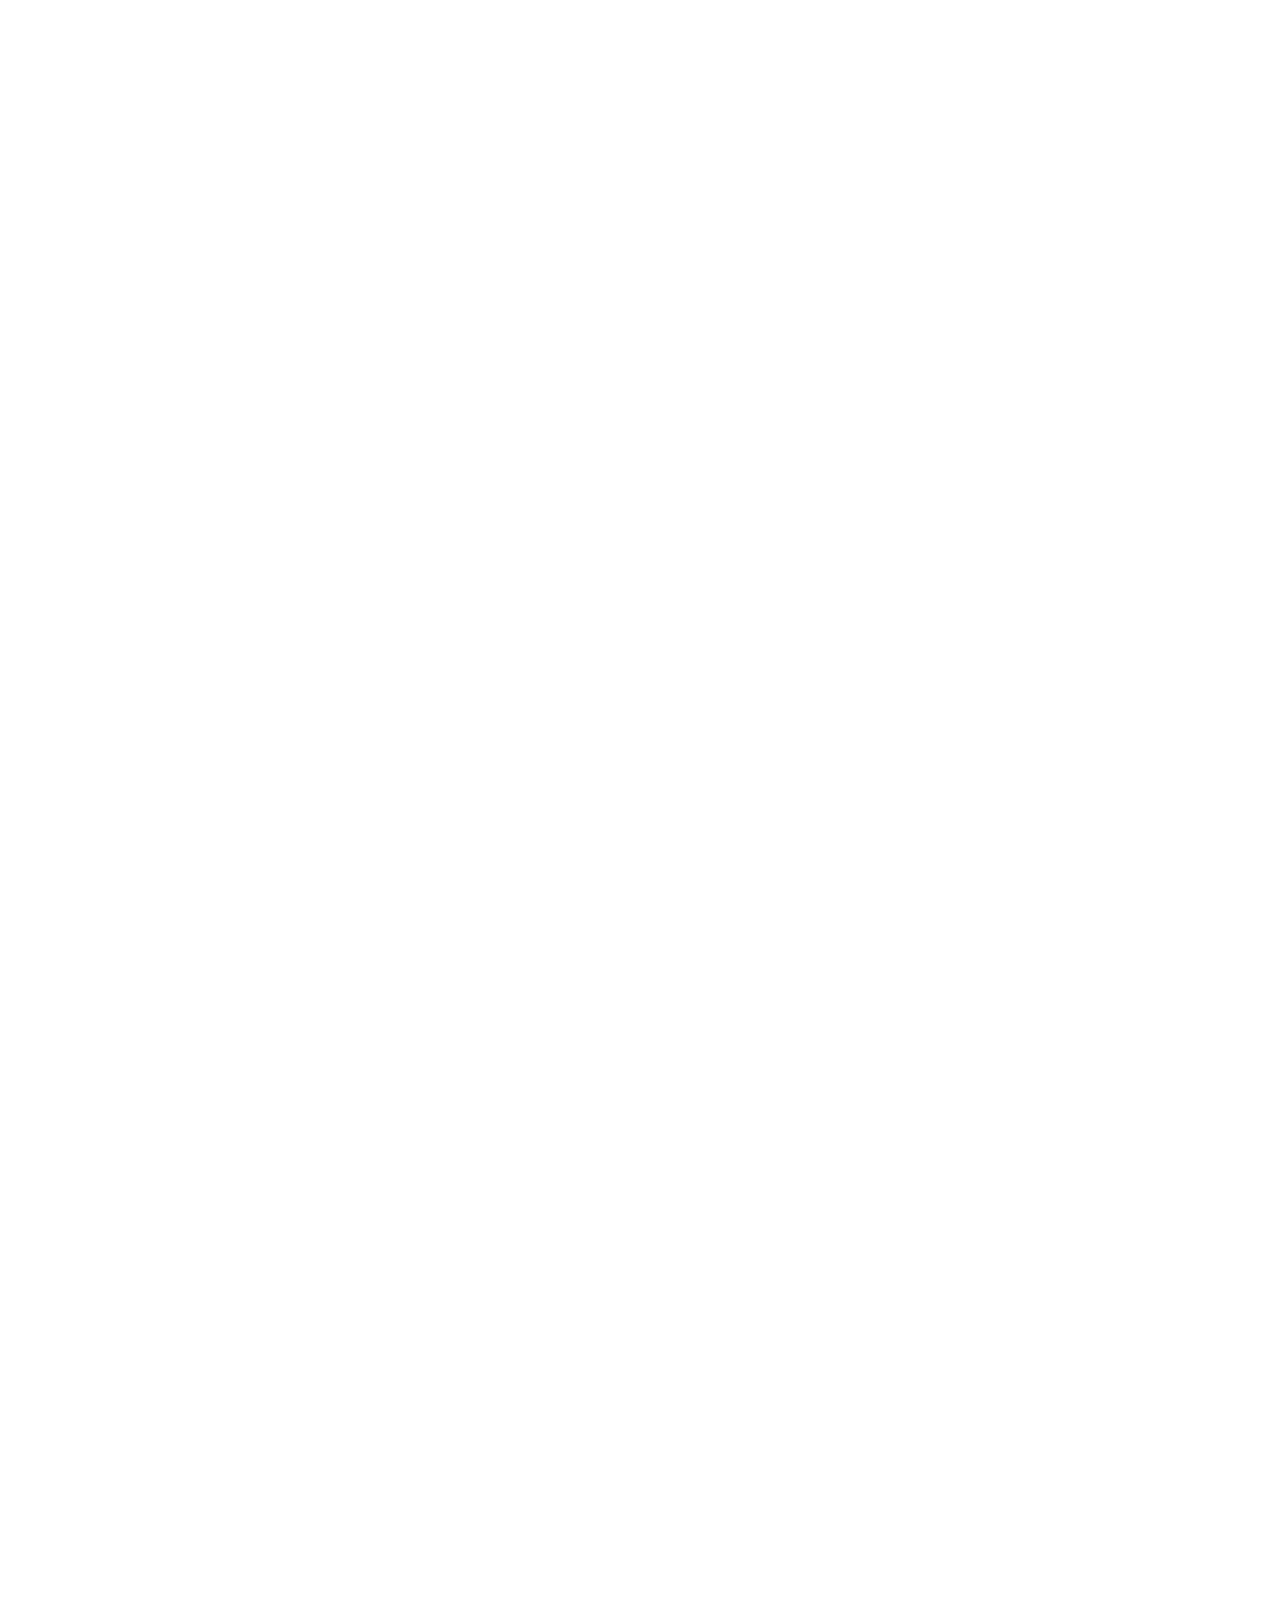
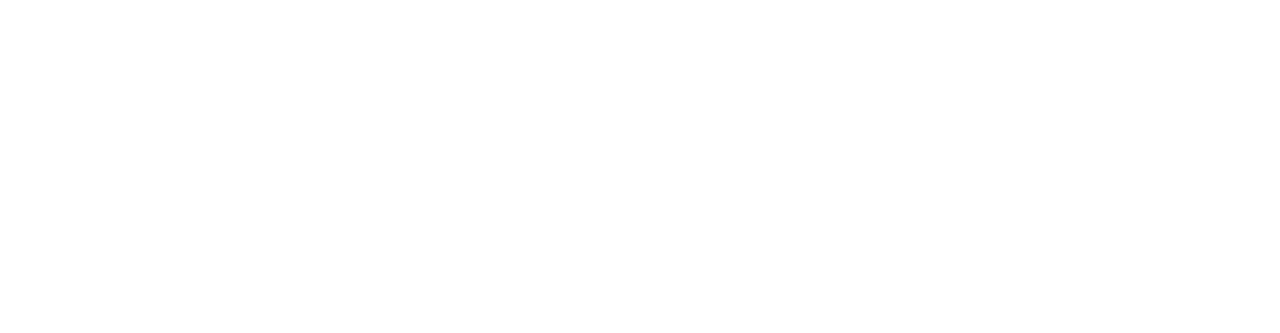
==== index.html @ 30d7a67f "Site updated: 2019-02-04 12:12:01" ====
<!DOCTYPE html>
<!--[if lte IE 8 ]>
<html class="ie" xmlns="http://www.w3.org/1999/xhtml" xml:lang="en-US" lang="en-US">
<![endif]-->
<!--[if (gte IE 9)|!(IE)]><!-->
<!--
***************  *      *     *
      8          *    *       *
      8          *  *         *
      8          **           *
      8          *  *         *
      8          *    *       *
      8          *      *     *
      8          *        *   ***********    -----Theme By Kieran(http://go.kieran.top)
-->
<html xmlns="http://www.w3.org/1999/xhtml" xml:lang="zh-CN" lang="zh-CN">
<!--<![endif]-->

<head>
  <title>Hexo</title>
  <!-- Meta data -->
    <meta http-equiv="Content-Type" content="text/html" charset="UTF-8" >
    <meta http-equiv="X-UA-Compatible" content="IE=edge"/>
    <meta name="viewport" content="width=device-width, initial-scale=1.0" />
    <meta name="generator" content="Hexo">
    <meta name="author" content="huan">
    <meta name="description" content="" />
    <meta name="keywords" content="" />

    <!-- Favicon, (keep icon in root folder) -->
    <link rel="Shortcut Icon" href="/img/favicon.ico" type="image/ico">

    <link rel="alternate" href="/atom.xml" title="Hexo" type="application/atom+xml">
    <link rel="stylesheet" href="/css/all.css" media="screen" type="text/css">
    
    <link rel="stylesheet" href="/highlightjs/vs.css" type="text/css">
    

    <!--[if IE 8]>
    <link rel="stylesheet" type="text/css" href="/css/ie8.css" />
    <![endif]-->

    <!-- jQuery | Load our jQuery, with an alternative source fallback to a local version if request is unavailable -->
    <script src="/js/jquery-1.11.1.min.js"></script>
    <script>window.jQuery || document.write('<script src="js/jquery-1.11.1.min.js"><\/script>')</script>

    <!-- Load these in the <head> for quicker IE8+ load times -->
    <!-- HTML5 shim and Respond.js IE8 support of HTML5 elements and media queries -->
    <!--[if lt IE 9]>
    <script src="/js/html5shiv.min.js"></script>
    <script src="/js/respond.min.js"></script>
    <![endif]-->

  
  
  

  <style>.col-md-8.col-md-offset-2.opening-statement img{display:none;}</style>
</head>

<!--
<body class="home-template">
-->
<body id="index" class="lightnav animsition">

      <!-- ============================ Off-canvas navigation =========================== -->

    <div class="sb-slidebar sb-right sb-style-overlay sb-momentum-scrolling">
        <div class="sb-close" aria-label="Close Menu" aria-hidden="true">
            <img src="/img/close.png" alt="Close">
        </div>
        <!-- Lists in Slidebars -->
        <ul class="sb-menu">
            <li><a href="/" class="animsition-link" title="Home">Home</a></li>
            <li><a href="/archives" class="animsition-link" title="archive">archives</a></li>
            <!-- Dropdown Menu -->
			 
            <li>
                <a class="sb-toggle-submenu">Works<span class="sb-caret"></span></a>
                <ul class="sb-submenu">
                    
                        <li><a href="/" target="_BLANK" class="animsition-link">AAA</a></li>
                    
                        <li><a href="/" target="_BLANK" class="animsition-link">BBB</a></li>
                    
                </ul>
            </li>
            
            
            
            <li>
                <a class="sb-toggle-submenu">Links<span class="sb-caret"></span></a>
                <ul class="sb-submenu">
                    
                    <li><a href="http://go.kieran.top/" class="animsition-link">Kieran</a></li>
                    
                    <li><a href="http://domain.com/" class="animsition-link">Name</a></li>
                    
                </ul>
            </li>
            
        </ul>
        <!-- Lists in Slidebars -->
        <ul class="sb-menu secondary">
            
            <li><a href="javascript:;" class="popup-trigger" title="Search"><span class="search-icon"></span>Search</a></li>
            
            <li><a href="/about.html" class="animsition-link" title="about">About</a></li>
            <li><a href="/atom.xml" class="animsition-link" title="rss">RSS</a></li>
        </ul>
    </div>
    
    <!-- ============================ END Off-canvas navigation =========================== -->

    <!-- ============================ #sb-site Main Page Wrapper =========================== -->

    <div id="sb-site">
        <!-- #sb-site - All page content should be contained within this id, except the off-canvas navigation itself -->

        <!-- ============================ Header & Logo bar =========================== -->

        <div id="navigation" class="navbar navbar-fixed-top">
            <div class="navbar-inner">
                <div class="container">
                    <!-- Nav logo -->
                    <div class="logo">
                        <a href="/" title="Logo" class="animsition-link">
                         <img src="/img/logo.png" alt="Logo" width="35px;"> 
                        </a>
                    </div>
                    <!-- // Nav logo -->
                    <!-- Info-bar -->
                    <nav>
                        <ul class="nav">
                            <li><a href="/" class="animsition-link">Hexo</a></li>
                            <li class="nolink"><span>Always </span>Creative.</li>
                            
                            <li><a href="https://github.com/lionpizzicato" title="Github" target="_blank"><i class="icon-github"></i></a></li>
                            
                            
                            
                            
                            
                            <li class="nolink"><span>Welcome!</span></li>
                        </ul>
                    </nav>
                    <!--// Info-bar -->
                </div>
                <!-- // .container -->
                <div class="learnmore sb-toggle-right">More</div>
                <button type="button" class="navbar-toggle menu-icon sb-toggle-right" title="More">
                <span class="sr-only">Toggle navigation</span>
                <span class="icon-bar before"></span>
                <span class="icon-bar main"></span>
                <span class="icon-bar after"></span>
                </button>
            </div>
            <!-- // .navbar-inner -->
        </div>

        <!-- ============================ Header & Logo bar =========================== -->

</div>
      <!-- ============================ Hero Image =========================== -->

<section id="hero" class="scrollme">
    <div class="container-fluid element-img" style="background: url(/img/bg_img.jpg) no-repeat center center fixed;background-size: cover">
        <div class="row">
            <div class="col-xs-12 col-sm-8 col-sm-offset-2 col-md-8 col-md-offset-2 vertical-align cover boost text-center">
                <div class="center-me animateme" data-when="exit" data-from="0" data-to="0.6" data-opacity="0" data-translatey="100">
                    <div>
                        
                        <h2>YOU'VE MADE A <span>BRAVE</span> DECISION, WELCOME.</h2>
                        <p></p>
                        
                        <h2></h2>
                        <p>每一个不曾起舞的日子都是对生命的辜负。</p>
                        

                    </div>
                </div>
            </div>
            <!-- // .col-md-12 -->
        </div>
        <div class="herofade beige-dk"></div>
    </div>
</section>

<!-- Height spacing helper -->
<div class="heightblock"></div>
<!-- // End height spacing helper -->

<!-- ============================ END Hero Image =========================== -->
<!-- ============================ Content =========================== -->

<section id="intro">
    <div class="container">
        
        <div class="row">
            <div class="col-md-8 col-md-offset-2 opening-statement">
                <div class="col-md-4">
                    <h3><a href="/2019/02/04/（hexo+github page） 静态网站部署流程/">（hexo+github page） 静态网站部署流程</a></h3>
                    <span>
                        <span class="post-meta">
      <time datetime="2019-02-04T04:11:45.102Z" itemprop="datePublished">
          2019-02-04
      </time>
    
</span>
                    </span>
                </div>
                <div class="col-md-8">
                    <p>
                      
                        部署简单方便快捷，关键还是免费的，不受第三方影响，文章需使用markdown编辑，可以一直作为个人技术博客更新下去。
准备材料：markdown编辑器：typora
免费远端服务器：github账号
全栈框架：node.js
node.js版本控制器：npm
网站搭建框架：hexo
网站主题：TKL
搭建流程1.下载typora
typora win版
2.注册github账号
github注册
注册完成后，登入账号，新建一个空白项目

                      
                    </p>
                    
                    <p class="pull-right readMore">
                        <a href="/2019/02/04/（hexo+github page） 静态网站部署流程/">Read More...</a>
                    </p>
                    
                </div>
                <div class="clearfix"></div>
                <hr class="nogutter">
            </div>
        </div>
        
        <div class="row">
            <div class="col-md-8 col-md-offset-2 opening-statement">
                <div class="col-md-4">
                    <h3><a href="/2019/02/01/hello-world/">Hello World</a></h3>
                    <span>
                        <span class="post-meta">
      <time datetime="2019-02-01T13:29:03.654Z" itemprop="datePublished">
          2019-02-01
      </time>
    
</span>
                    </span>
                </div>
                <div class="col-md-8">
                    <p>
                      
                        Welcome to Hexo! This is your very first post. Check documentation for more info. If you get any problems when using Hexo, you can find the answer in troubleshooting or you can ask me on GitHub.
Quick StartCreate a new p
                      
                    </p>
                    
                    <p class="pull-right readMore">
                        <a href="/2019/02/01/hello-world/">Read More...</a>
                    </p>
                    
                </div>
                <div class="clearfix"></div>
                <hr class="nogutter">
            </div>
        </div>
        
        <nav class="pagination" role="pagination">
          
          
        </nav>
    </div>
</section>
<section id="statement">
    <div class="container text-center wow fadeInUp" data-wow-delay="0.5s">
        <div class="row">
            <p>虽然还没想好写点什么，但是总觉得这里放句话比较和谐。</p>
        </div>
    </div>
</section>
<!-- ============================ END Content =========================== -->

      
<!-- ============================ Footer =========================== -->

<footer>
    <div class="container">
            <div class="copy">
                <p>
                    &copy; 2014<script>new Date().getFullYear()>2010&&document.write("-"+new Date().getFullYear());</script>, Content By huan. All Rights Reserved.
                </p>
                <p>Theme By <a href="//go.kieran.top" style="color: #767D84">Kieran</a></p>
            </div>
            <div class="social">
                <ul>
                    
                    <li><a href="https://github.com/lionpizzicato" title="Github" target="_blank"><i class="icon-github"></i></a>&nbsp;</li>
                    
                    
                    
                    
                    
                </ul>
            </div>
            <div class="clearfix"> </div>
        </div>
</footer>

<!-- ============================ END Footer =========================== -->
      <!-- Load our scripts -->
<!-- Resizable 'on-demand' full-height hero -->
<script type="text/javascript">
    var resizeHero = function () {
        var hero = $(".cover,.heightblock"),
            window1 = $(window);
        hero.css({
            "height": window1.height()
        });
    };

    resizeHero();

    $(window).resize(function () {
        resizeHero();
    });
</script>
<script src="/js/plugins.min.js"></script><!-- Bootstrap core and concatenated plugins always load here -->
<script src="/js/scripts.js"></script><!-- Theme scripts -->


<link rel="stylesheet" href="/fancybox/jquery.fancybox.css" media="screen" type="text/css">
<script src="/fancybox/jquery.fancybox.pack.js"></script>
<script type="text/javascript">
$('#intro').find('img').each(function(){
  var alt = this.alt;

  if (alt){
    $(this).after('<span class="caption" style="display:none">' + alt + '</span>');
  }

  $(this).wrap('<a href="' + this.src + '" title="' + alt + '" class="fancybox" rel="gallery" />');
});
(function($){
  $('.fancybox').fancybox();
})(jQuery);
</script>



      
            <style>
.local-search-popup {
  display: none;
  position: fixed;
  top: 0;
  left: 0;
  width: 100%;
  height: 100%;
  padding: 0;
  background: rgba(255, 255, 255, .9);
  color: #333;
  z-index: 9999;
  border-radius: 5px;
  overflow: scroll;
}
#local-search-input {
  width: 100%;
  border: none;
  outline: none;
  border-bottom: 1px solid #151515;
  background-color: initial;
}
.search-result-list {
  list-style: none;
  padding-left: 0;
}
.search-result-list > li {
  margin-top: 15px;
  border-bottom: 1px solid #ddd;
  transition: all ease .3s;
}
.search-result-list > li:hover {
  border-bottom: 1px solid gray;
}
.search-result-title {
  font-size: 16px;
}
.search-result {
  line-height: 20px;
}
.search-keyword {
  font-weight: normal;
  color: #c00;
}

@media (min-width: 890px) {
  .popup-btn-close {
    position: absolute;
    top: 15px;
    left: 35px;
    border: 1px solid #151515;
    padding: 0px 10px;
    border-top-left-radius: 8px;
    cursor: pointer;
    transition: all ease .3s;
  }
  .popup-btn-close:hover {
    background: #151515;
    opacity: .9;
    color: #fff;
  }
}
@media (max-width: 890px) {
  .popup-btn-close {
    font-size: 0;
    position: fixed;
    right: 20px;
    bottom: 50px;
    width: 50px;
    height: 50px;
    background: #fff;
    border-radius: 50%;
    box-shadow: 1px 1px 5px #888;
    cursor: pointer;
  }
  .popup-btn-close::after {
    content: '←';
    color: #151515;
    position: absolute;
    top: 0;
    left: 0;
    font-size: 20px;
    width: 100%;
    height: 100%;
    line-height: 50px;
    text-align: center;
  }
}
</style>

<div class="popup search-popup local-search-popup">
  <span class="popup-btn-close">
    ESC
  </span>
  <div class="container">
    <div class="col-md-8 col-md-offset-2">
      <div class="local-search-header clearfix">
        <span class="search-icon">
          <i class="fa fa-search"></i>
        </span>
        <div class="local-search-input-wrapper">
          <input autocomplete="off" placeholder="Search..." type="text" id="local-search-input">
        </div>
      </div>
      <div id="local-search-result"></div>
    </div>
  </div>
</div>

<script src="/js/ziploader.js"></script>


  <script type="text/javascript">
    // Popup Window;
    var isfetched = false;
    var isXml = true;
    // Search DB path;
    var search_path = "search.json";
    if (search_path.length === 0) {
      search_path = "search.xml";
    } else if (/json$/i.test(search_path)) {
      isXml = false;
    }
    // monitor main search box;

    var onPopupClose = function (e) {
      $('.popup').fadeOut(300);
      $('#local-search-input').val('');
      $('.search-result-list').remove();
      $('#no-result').remove();
      $('body').css('overflow', '');
    }

    function proceedsearch() {
      $('.popup').fadeIn(300);
      var $localSearchInput = $('#local-search-input');
      $localSearchInput.attr("autocapitalize", "none");
      $localSearchInput.attr("autocorrect", "off");
      $localSearchInput.focus();
    }

    // get search zip version
    $.get('/searchVersion.txt?t=' + (+new Date()), function(res) {
      if (localStorage.getItem('searchVersion') !== res) {
        localStorage.setItem('searchVersion', res);
        initSearchJson();
      }
    });

    function initSearchJson () {
      initLoad(['/search.zip'], {
        loadOptions: {
          success: function(obj) {
            localStorage.setItem('searchJson', obj['search.json'])
          },
          error: function(e) {
            return console.log(e)
          }
        },
        returnOptions: {
          'json': TYPE_TEXT
        },
        mimeOptions:{
          'json':'application/json'
        }
      })
    }


    // search function;
    var searchFunc = function(search_id, content_id) {
      'use strict';

      isfetched = true;
      var datas = JSON.parse(localStorage.getItem('searchJson'));
      console.log(search_id)
      var input = document.getElementById(search_id);
      var resultContent = document.getElementById(content_id);
      var inputEventFunction = function() {
        var searchText = input.value.trim().toLowerCase();
        var keywords = searchText.split(/[\s\-]+/);
        if (keywords.length > 1) {
          keywords.push(searchText);
        }
        var resultItems = [];
        if (searchText.length > 0) {
          // perform local searching
          datas.forEach(function(data) {
            var isMatch = false;
            var hitCount = 0;
            var searchTextCount = 0;
            var title = data.title ? data.title.trim() : '';
            var titleInLowerCase = title.toLowerCase();
            var content = data.content ? data.content.trim().replace(/<[^>]+>/g,"") : '';
            var contentInLowerCase = content.toLowerCase();
            var articleUrl = decodeURIComponent(data.url);
            var indexOfTitle = [];
            var indexOfContent = [];
            // only match articles with not empty titles
            keywords.forEach(function(keyword) {
              function getIndexByWord(word, text, caseSensitive) {
                var wordLen = word.length;
                if (wordLen === 0) {
                  return [];
                }
                var startPosition = 0, position = [], index = [];
                if (!caseSensitive) {
                  text = text.toLowerCase();
                  word = word.toLowerCase();
                }
                while ((position = text.indexOf(word, startPosition)) > -1) {
                  index.push({position: position, word: word});
                  startPosition = position + wordLen;
                }
                return index;
              }

              indexOfTitle = indexOfTitle.concat(getIndexByWord(keyword, titleInLowerCase, false));
              indexOfContent = indexOfContent.concat(getIndexByWord(keyword, contentInLowerCase, false));
            });
            if (indexOfTitle.length > 0 || indexOfContent.length > 0) {
              isMatch = true;
              hitCount = indexOfTitle.length + indexOfContent.length;
            }

            // show search results

            if (isMatch) {
              // sort index by position of keyword

              [indexOfTitle, indexOfContent].forEach(function (index) {
                index.sort(function (itemLeft, itemRight) {
                  if (itemRight.position !== itemLeft.position) {
                    return itemRight.position - itemLeft.position;
                  } else {
                    return itemLeft.word.length - itemRight.word.length;
                  }
                });
              });

              // merge hits into slices

              function mergeIntoSlice(text, start, end, index) {
                var item = index[index.length - 1];
                var position = item.position;
                var word = item.word;
                var hits = [];
                var searchTextCountInSlice = 0;
                while (position + word.length <= end && index.length != 0) {
                  if (word === searchText) {
                    searchTextCountInSlice++;
                  }
                  hits.push({position: position, length: word.length});
                  var wordEnd = position + word.length;

                  // move to next position of hit

                  index.pop();
                  while (index.length != 0) {
                    item = index[index.length - 1];
                    position = item.position;
                    word = item.word;
                    if (wordEnd > position) {
                      index.pop();
                    } else {
                      break;
                    }
                  }
                }
                searchTextCount += searchTextCountInSlice;
                return {
                  hits: hits,
                  start: start,
                  end: end,
                  searchTextCount: searchTextCountInSlice
                };
              }

              var slicesOfTitle = [];
              if (indexOfTitle.length != 0) {
                slicesOfTitle.push(mergeIntoSlice(title, 0, title.length, indexOfTitle));
              }

              var slicesOfContent = [];
              while (indexOfContent.length != 0) {
                var item = indexOfContent[indexOfContent.length - 1];
                var position = item.position;
                var word = item.word;
                // cut out 100 characters
                var start = position - 20;
                var end = position + 80;
                if(start < 0){
                  start = 0;
                }
                if (end < position + word.length) {
                  end = position + word.length;
                }
                if(end > content.length){
                  end = content.length;
                }
                slicesOfContent.push(mergeIntoSlice(content, start, end, indexOfContent));
              }

              // sort slices in content by search text's count and hits' count

              slicesOfContent.sort(function (sliceLeft, sliceRight) {
                if (sliceLeft.searchTextCount !== sliceRight.searchTextCount) {
                  return sliceRight.searchTextCount - sliceLeft.searchTextCount;
                } else if (sliceLeft.hits.length !== sliceRight.hits.length) {
                  return sliceRight.hits.length - sliceLeft.hits.length;
                } else {
                  return sliceLeft.start - sliceRight.start;
                }
              });

              // select top N slices in content

              var upperBound = parseInt('2');
              if (upperBound >= 0) {
                slicesOfContent = slicesOfContent.slice(0, upperBound);
              }

              // highlight title and content

              function highlightKeyword(text, slice) {
                var result = '';
                var prevEnd = slice.start;
                slice.hits.forEach(function (hit) {
                  result += text.substring(prevEnd, hit.position);
                  var end = hit.position + hit.length;
                  result += '<b class="search-keyword">' + text.substring(hit.position, end) + '</b>';
                  prevEnd = end;
                });
                result += text.substring(prevEnd, slice.end);
                return result;
              }

              var resultItem = '';

              if (slicesOfTitle.length != 0) {
                resultItem += "<li><a target='_blank' href='" + articleUrl + "' class='search-result-title'>" + highlightKeyword(title, slicesOfTitle[0]) + "</a>";
              } else {
                resultItem += "<li><a target='_blank' href='" + articleUrl + "' class='search-result-title'>" + title + "</a>";
              }

              slicesOfContent.forEach(function (slice) {
                resultItem += "<a target='_blank' href='" + articleUrl + "'>" +
                  "<p class=\"search-result\">" + highlightKeyword(content, slice) +
                  "...</p>" + "</a>";
              });

              resultItem += "</li>";
              resultItems.push({
                item: resultItem,
                searchTextCount: searchTextCount,
                hitCount: hitCount,
                id: resultItems.length
              });
            }
          })
        };
        if (keywords.length === 1 && keywords[0] === "") {
          resultContent.innerHTML = '<div id="no-result"><i class="fa fa-search fa-5x" /></div>'
        } else if (resultItems.length === 0) {
          resultContent.innerHTML = '<div id="no-result"><i class="fa fa-frown-o fa-5x" /></div>'
        } else {
          resultItems.sort(function (resultLeft, resultRight) {
            if (resultLeft.searchTextCount !== resultRight.searchTextCount) {
              return resultRight.searchTextCount - resultLeft.searchTextCount;
            } else if (resultLeft.hitCount !== resultRight.hitCount) {
              return resultRight.hitCount - resultLeft.hitCount;
            } else {
              return resultRight.id - resultLeft.id;
            }
          });
          var searchResultList = '<ul class=\"search-result-list\">';
          resultItems.forEach(function (result) {
            searchResultList += result.item;
          })
          searchResultList += "</ul>";
          resultContent.innerHTML = searchResultList;
        }
      }

      if ('auto' === 'auto') {
        input.addEventListener('input', inputEventFunction);
      } else {
        $('.search-icon').click(inputEventFunction);
        input.addEventListener('keypress', function (event) {
          if (event.keyCode === 13) {
            inputEventFunction();
          }
        });
      }

      // remove loading animation
      $('body').css('overflow', '');

      proceedsearch();
    }

    // handle and trigger popup window;
    $('.popup-trigger').click(function(e) {
      e.stopPropagation();
      if (isfetched === false) {
        $('.sb-close').click();
        searchFunc('local-search-input', 'local-search-result');
      } else {
        proceedsearch();
      };
    });

    $('.popup-btn-close').click(onPopupClose);
    $('.popup').click(function(e){
      e.stopPropagation();
    });
    $(document).on('keyup', function (event) {
      var shouldDismissSearchPopup = event.which === 27 &&
        $('.search-popup').is(':visible');
      if (shouldDismissSearchPopup) {
        onPopupClose();
      }
    });
  </script>


      
</body>
</html>
---- highlightjs/vs.css ----
/*

Visual Studio-like style based on original C# coloring by Jason Diamond <jason@diamond.name>

*/
pre code {
  display: block; padding: 0.5em;
}

pre .comment,
pre .annotation,
pre .template_comment,
pre .diff .header,
pre .chunk,
pre .apache .cbracket {
  color: rgb(0, 128, 0);
}

pre .keyword,
pre .id,
pre .built_in,
pre .smalltalk .class,
pre .winutils,
pre .bash .variable,
pre .tex .command,
pre .request,
pre .status,
pre .nginx .title,
pre .xml .tag,
pre .xml .tag .value {
  color: rgb(0, 0, 255);
}

pre .string,
pre .title,
pre .parent,
pre .tag .value,
pre .rules .value,
pre .rules .value .number,
pre .ruby .symbol,
pre .ruby .symbol .string,
pre .aggregate,
pre .template_tag,
pre .django .variable,
pre .addition,
pre .flow,
pre .stream,
pre .apache .tag,
pre .date,
pre .tex .formula,
pre .coffeescript .attribute {
  color: rgb(163, 21, 21);
}

pre .ruby .string,
pre .decorator,
pre .filter .argument,
pre .localvars,
pre .array,
pre .attr_selector,
pre .pseudo,
pre .pi,
pre .doctype,
pre .deletion,
pre .envvar,
pre .shebang,
pre .preprocessor,
pre .userType,
pre .apache .sqbracket,
pre .nginx .built_in,
pre .tex .special,
pre .prompt {
  color: rgb(43, 145, 175);
}

pre .phpdoc,
pre .javadoc,
pre .xmlDocTag {
  color: rgb(128, 128, 128);
}

pre .vhdl .typename { font-weight: bold; }
pre .vhdl .string { color: #666666; }
pre .vhdl .literal { color: rgb(163, 21, 21); }
pre .vhdl .attribute { color: #00B0E8; }

pre .xml .attribute { color: rgb(255, 0, 0); }
---- css/ie8.css ----
/* IE8 Template Styles & Fixes */

/* Polyfill for full-scale background images in IE */
#hero,
#fallback,
.element-img,
#featured .featured-item,
.overview-img,
#page-header {
	background-size: cover;
	-ms-behavior: url(includes/backgroundsize.min.htc);
	behavior: url(includes/backgroundsize.min.htc);
}
.wow {
	visibility: visible !important;
}

#page-header {
	width: 100%
}

html.sb-init.sb-active.sb-active-right,
html.sb-init.sb-active.sb-active-right #featured a,
html.sb-init.sb-active.sb-active-right ul.filters li p,
html.sb-init.sb-active.sb-active-right #projects .projects .label-text h3 a {
	cursor: default;
}
/* For further info on how to select rgba compatible values for IE8, see > http://css-tricks.com/rgba-browser-support/ */
.navbar-inner.lightnav-alt,
#blog-post .navbar-inner { 
	background:transparent;
	filter:progid:DXImageTransform.Microsoft.gradient(startColorstr=#E6FFFFFF,endColorstr=#E6FFFFFF); 
	zoom: 1;
}
#featured a.meta {
	background:transparent;
	filter:progid:DXImageTransform.Microsoft.gradient(startColorstr=#80000000,endColorstr=#80000000); 
	zoom: 1;
	position: absolute;
	top: 0;
	bottom: 0;
	left: 0;
	right: 0;
}
#featured a.meta:hover {
	background:transparent;
	filter:progid:DXImageTransform.Microsoft.gradient(startColorstr=#B3000000,endColorstr=#B3000000); 
	zoom: 1;
}
.map-cover {
	background:transparent;
	filter:progid:DXImageTransform.Microsoft.gradient(startColorstr=#B3131313,endColorstr=#B3131313); 
	zoom: 1;
}
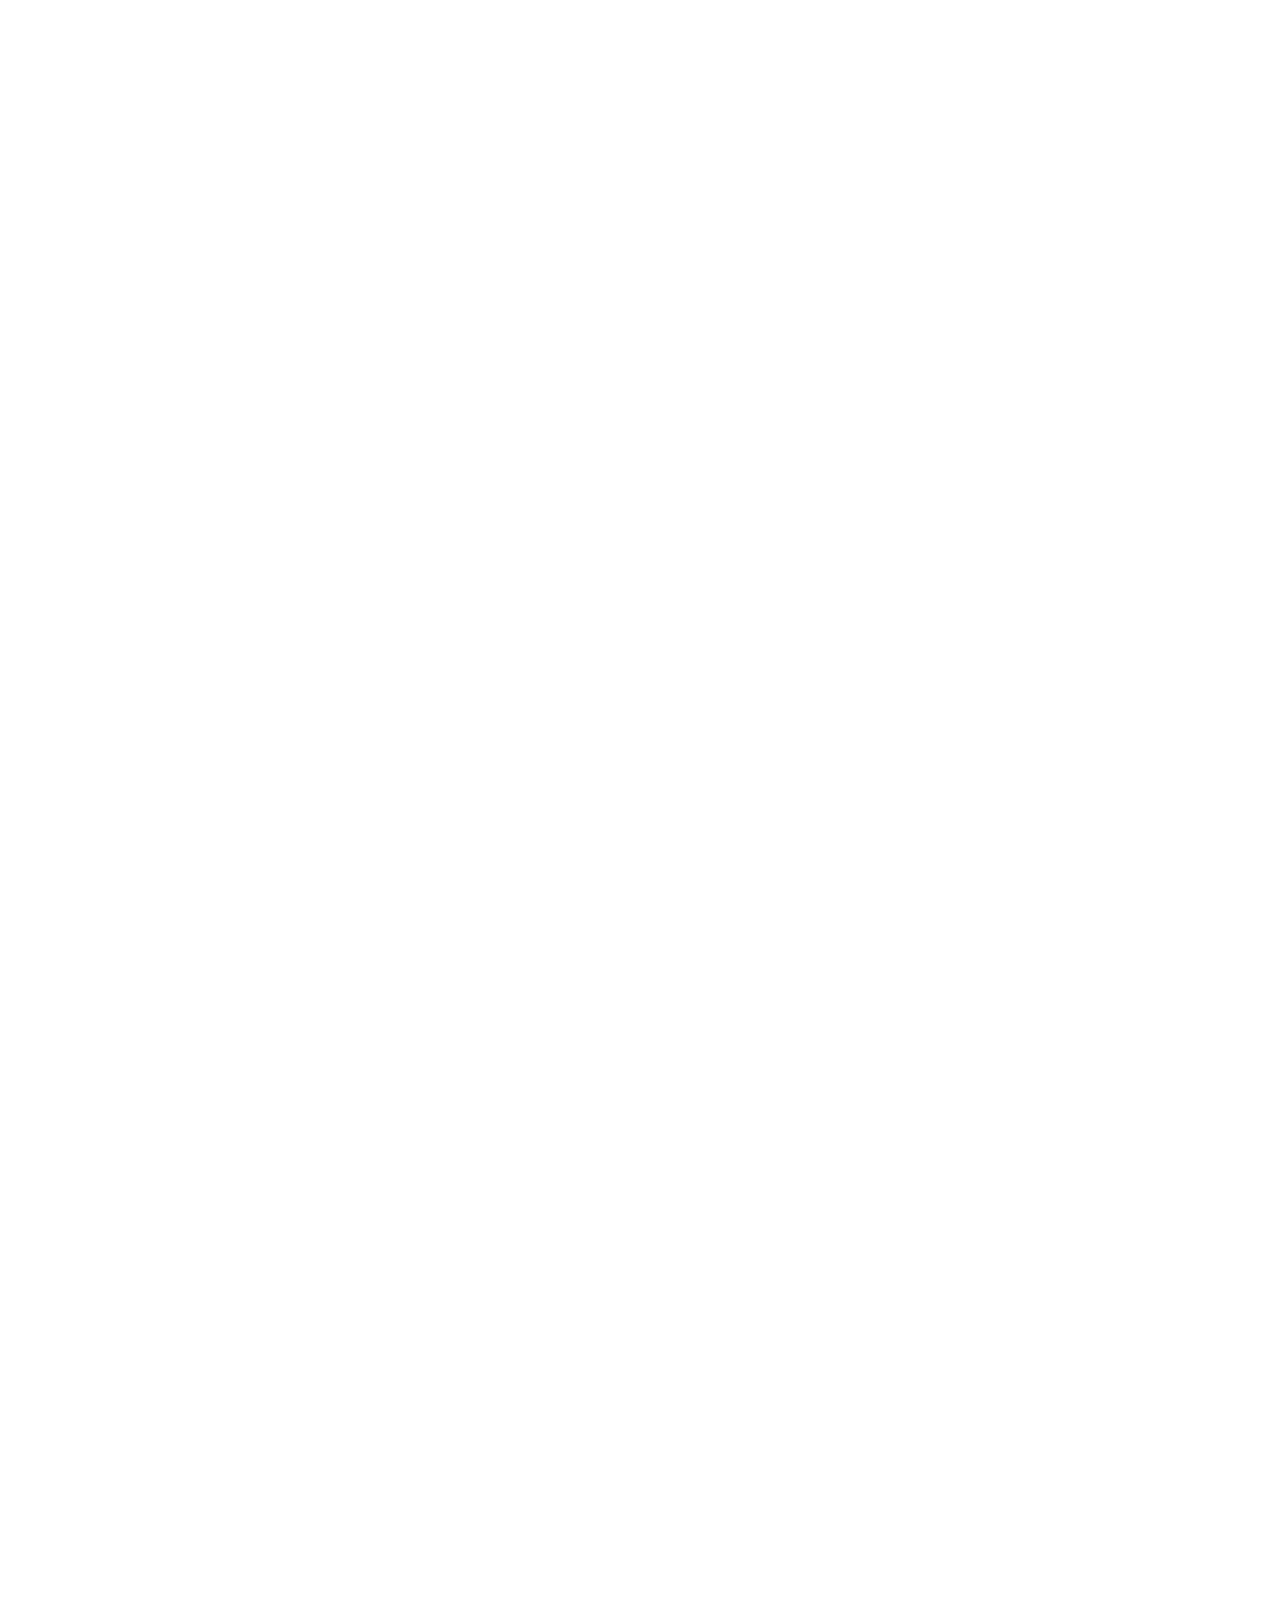
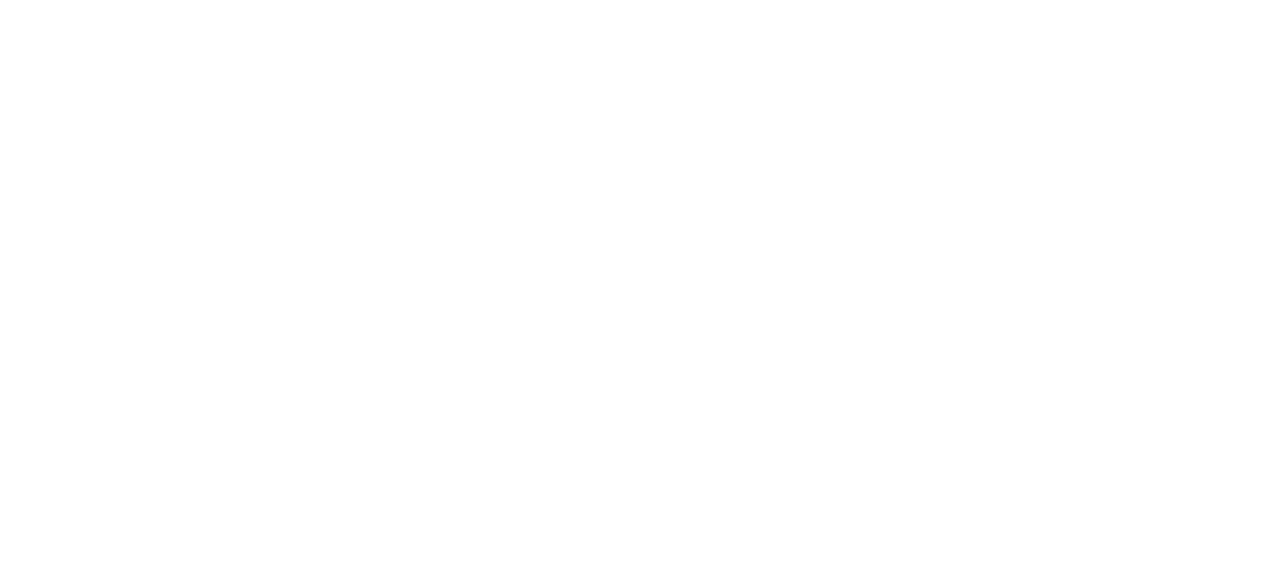
==== commit adec9a1d: "Site updated: 2019-02-07 23:58:26" ====
--- a/index.html
+++ b/index.html
@@ -199,11 +199,11 @@
         <div class="row">
             <div class="col-md-8 col-md-offset-2 opening-statement">
                 <div class="col-md-4">
-                    <h3><a href="/2019/02/04/（hexo+github page） 静态网站部署流程/">（hexo+github page） 静态网站部署流程</a></h3>
+                    <h3><a href="/2019/02/07/安装pip/">在ubuntu 14.04.2上安装pip</a></h3>
                     <span>
                         <span class="post-meta">
-      <time datetime="2019-02-04T04:11:45.102Z" itemprop="datePublished">
-          2019-02-04
+      <time datetime="2019-02-07T15:57:45.849Z" itemprop="datePublished">
+          2019-02-07
       </time>
     
 </span>
@@ -212,24 +212,51 @@
                 <div class="col-md-8">
                     <p>
                       
-                        部署简单方便快捷，关键还是免费的，不受第三方影响，文章需使用markdown编辑，可以一直作为个人技术博客更新下去。
+                        1$ sudo apt-get install python-pip
+
+                      
+                    </p>
+                    
+                    <p class="pull-right readMore">
+                        <a href="/2019/02/07/安装pip/">Read More...</a>
+                    </p>
+                    
+                </div>
+                <div class="clearfix"></div>
+                <hr class="nogutter">
+            </div>
+        </div>
+        
+        <div class="row">
+            <div class="col-md-8 col-md-offset-2 opening-statement">
+                <div class="col-md-4">
+                    <h3><a href="/2019/02/07/（hexo+github page） 静态网站部署流程/"></a></h3>
+                    <span>
+                        <span class="post-meta">
+      <time datetime="2019-02-07T15:53:52.941Z" itemprop="datePublished">
+          2019-02-07
+      </time>
+    
+</span>
+                    </span>
+                </div>
+                <div class="col-md-8">
+                    <p>
+                      
+                        （hexo+github page） 静态网站部署流程部署简单方便快捷，关键还是免费的，不受第三方影响，文章需使用markdown编辑，可以一直作为个人技术博客更新下去。
+我的博客是ubuntu14.04.2环境下部署的，md文件在win10系统下编辑。
 准备材料：markdown编辑器：typora
 免费远端服务器：github账号
 全栈框架：node.js
 node.js版本控制器：npm
 网站搭建框架：hexo
 网站主题：TKL
-搭建流程1.下载typora
-typora win版
-2.注册github账号
-github注册
-注册完成后，登入账号，新建一个空白项目
 
                       
                     </p>
                     
                     <p class="pull-right readMore">
-                        <a href="/2019/02/04/（hexo+github page） 静态网站部署流程/">Read More...</a>
+                        <a href="/2019/02/07/（hexo+github page） 静态网站部署流程/">Read More...</a>
                     </p>
                     
                 </div>
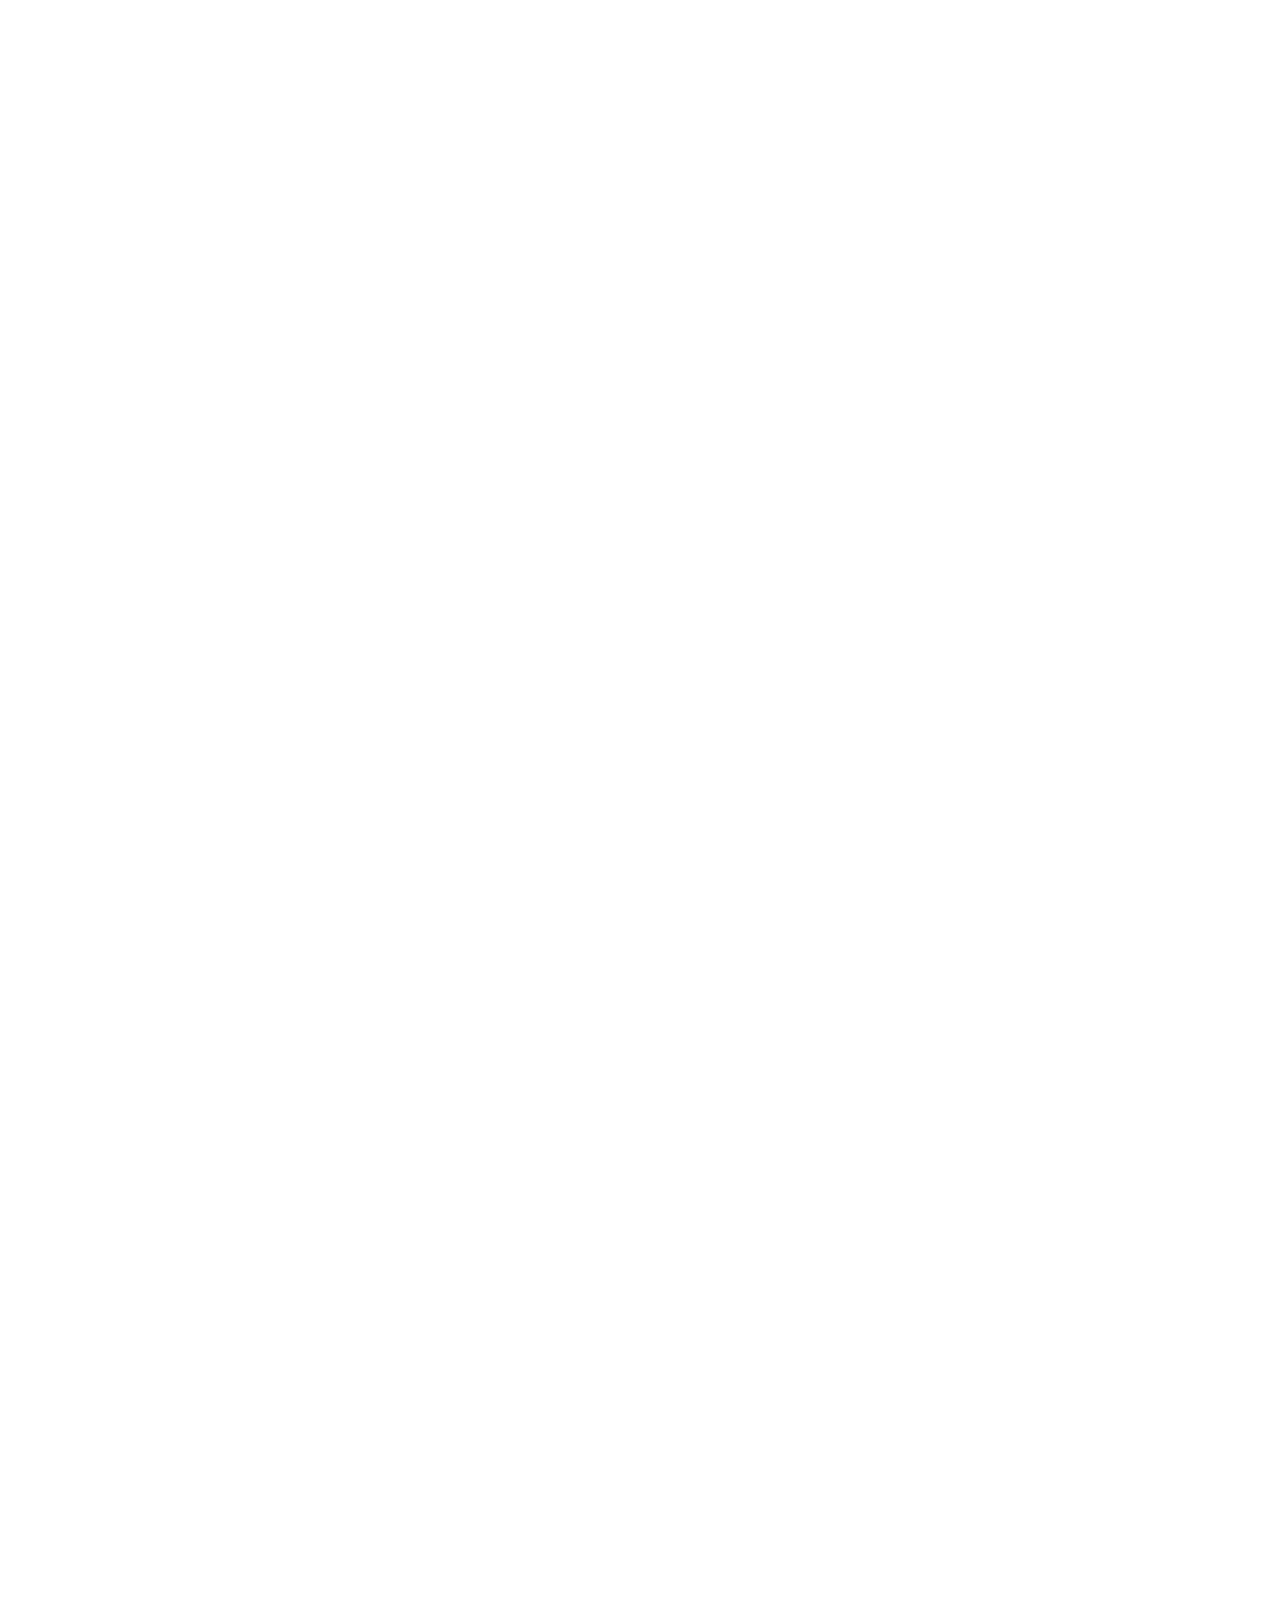
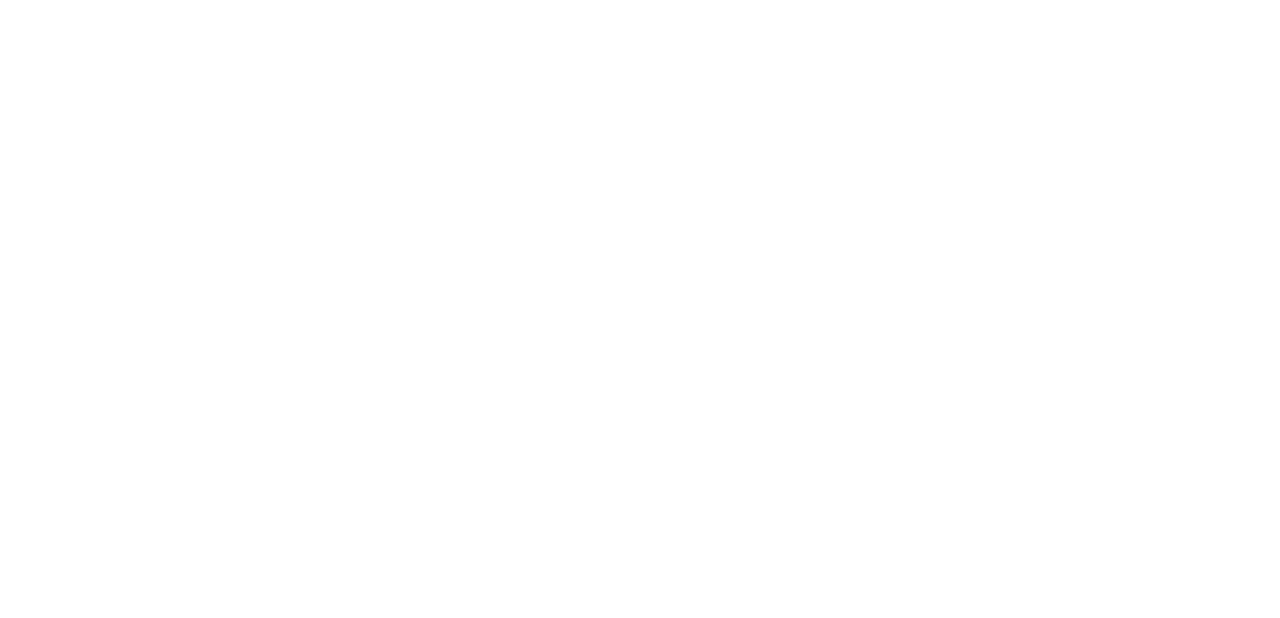
==== commit 195a6db5: "Site updated: 2019-02-10 11:49:00" ====
--- a/index.html
+++ b/index.html
@@ -199,6 +199,88 @@
         <div class="row">
             <div class="col-md-8 col-md-offset-2 opening-statement">
                 <div class="col-md-4">
+                    <h3><a href="/2019/02/10/（系统初始配置）ubuntu14.04.2虚拟环境搭建流程/">（系统初始配置）ubuntu14.04.2搭建py3.6虚拟环境流程</a></h3>
+                    <span>
+                        <span class="post-meta">
+      <time datetime="2019-02-10T03:48:23.516Z" itemprop="datePublished">
+          2019-02-10
+      </time>
+    
+</span>
+                    </span>
+                </div>
+                <div class="col-md-8">
+                    <p>
+                      
+                        
+虚拟系统便于文件管理/多软件版本隔离/防止软件冲突
+
+流程：
+第一步：安装虚拟环境包
+$ sudo pip install virtualenv
+安装虚拟环境管理器
+$ sudo pip install virtualenvwrapper
+
+第二步：检测是否安装成功，是否有权限问题
+$ mkvirtualenv
+如果都显示没有找到命令，就是出现了权限问题，解决代码：
+$ source  &quot;which virtualenvwr
+                      
+                    </p>
+                    
+                    <p class="pull-right readMore">
+                        <a href="/2019/02/10/（系统初始配置）ubuntu14.04.2虚拟环境搭建流程/">Read More...</a>
+                    </p>
+                    
+                </div>
+                <div class="clearfix"></div>
+                <hr class="nogutter">
+            </div>
+        </div>
+        
+        <div class="row">
+            <div class="col-md-8 col-md-offset-2 opening-statement">
+                <div class="col-md-4">
+                    <h3><a href="/2019/02/08/（hexo+github page） 静态网站部署流程/">（hexo+github page） 静态网站部署流程</a></h3>
+                    <span>
+                        <span class="post-meta">
+      <time datetime="2019-02-07T16:01:53.325Z" itemprop="datePublished">
+          2019-02-08
+      </time>
+    
+</span>
+                    </span>
+                </div>
+                <div class="col-md-8">
+                    <p>
+                      
+                        部署简单方便快捷，关键还是免费的，不受第三方影响，文章需使用markdown编辑，可以一直作为个人技术博客更新下去。
+我的博客是ubuntu14.04.2环境下部署的，md文件在win10系统下编辑。
+准备材料：markdown编辑器：typora
+免费远端服务器：github账号
+全栈框架：node.js
+node.js版本控制器：npm
+网站搭建框架：hexo
+网站主题：TKL
+搭建流程
+1.下载typora
+typora win版
+                      
+                    </p>
+                    
+                    <p class="pull-right readMore">
+                        <a href="/2019/02/08/（hexo+github page） 静态网站部署流程/">Read More...</a>
+                    </p>
+                    
+                </div>
+                <div class="clearfix"></div>
+                <hr class="nogutter">
+            </div>
+        </div>
+        
+        <div class="row">
+            <div class="col-md-8 col-md-offset-2 opening-statement">
+                <div class="col-md-4">
                     <h3><a href="/2019/02/07/安装pip/">在ubuntu 14.04.2上安装pip</a></h3>
                     <span>
                         <span class="post-meta">
@@ -219,75 +301,6 @@
                     
                     <p class="pull-right readMore">
                         <a href="/2019/02/07/安装pip/">Read More...</a>
-                    </p>
-                    
-                </div>
-                <div class="clearfix"></div>
-                <hr class="nogutter">
-            </div>
-        </div>
-        
-        <div class="row">
-            <div class="col-md-8 col-md-offset-2 opening-statement">
-                <div class="col-md-4">
-                    <h3><a href="/2019/02/07/（hexo+github page） 静态网站部署流程/"></a></h3>
-                    <span>
-                        <span class="post-meta">
-      <time datetime="2019-02-07T15:53:52.941Z" itemprop="datePublished">
-          2019-02-07
-      </time>
-    
-</span>
-                    </span>
-                </div>
-                <div class="col-md-8">
-                    <p>
-                      
-                        （hexo+github page） 静态网站部署流程部署简单方便快捷，关键还是免费的，不受第三方影响，文章需使用markdown编辑，可以一直作为个人技术博客更新下去。
-我的博客是ubuntu14.04.2环境下部署的，md文件在win10系统下编辑。
-准备材料：markdown编辑器：typora
-免费远端服务器：github账号
-全栈框架：node.js
-node.js版本控制器：npm
-网站搭建框架：hexo
-网站主题：TKL
-
-                      
-                    </p>
-                    
-                    <p class="pull-right readMore">
-                        <a href="/2019/02/07/（hexo+github page） 静态网站部署流程/">Read More...</a>
-                    </p>
-                    
-                </div>
-                <div class="clearfix"></div>
-                <hr class="nogutter">
-            </div>
-        </div>
-        
-        <div class="row">
-            <div class="col-md-8 col-md-offset-2 opening-statement">
-                <div class="col-md-4">
-                    <h3><a href="/2019/02/01/hello-world/">Hello World</a></h3>
-                    <span>
-                        <span class="post-meta">
-      <time datetime="2019-02-01T13:29:03.654Z" itemprop="datePublished">
-          2019-02-01
-      </time>
-    
-</span>
-                    </span>
-                </div>
-                <div class="col-md-8">
-                    <p>
-                      
-                        Welcome to Hexo! This is your very first post. Check documentation for more info. If you get any problems when using Hexo, you can find the answer in troubleshooting or you can ask me on GitHub.
-Quick StartCreate a new p
-                      
-                    </p>
-                    
-                    <p class="pull-right readMore">
-                        <a href="/2019/02/01/hello-world/">Read More...</a>
                     </p>
                     
                 </div>
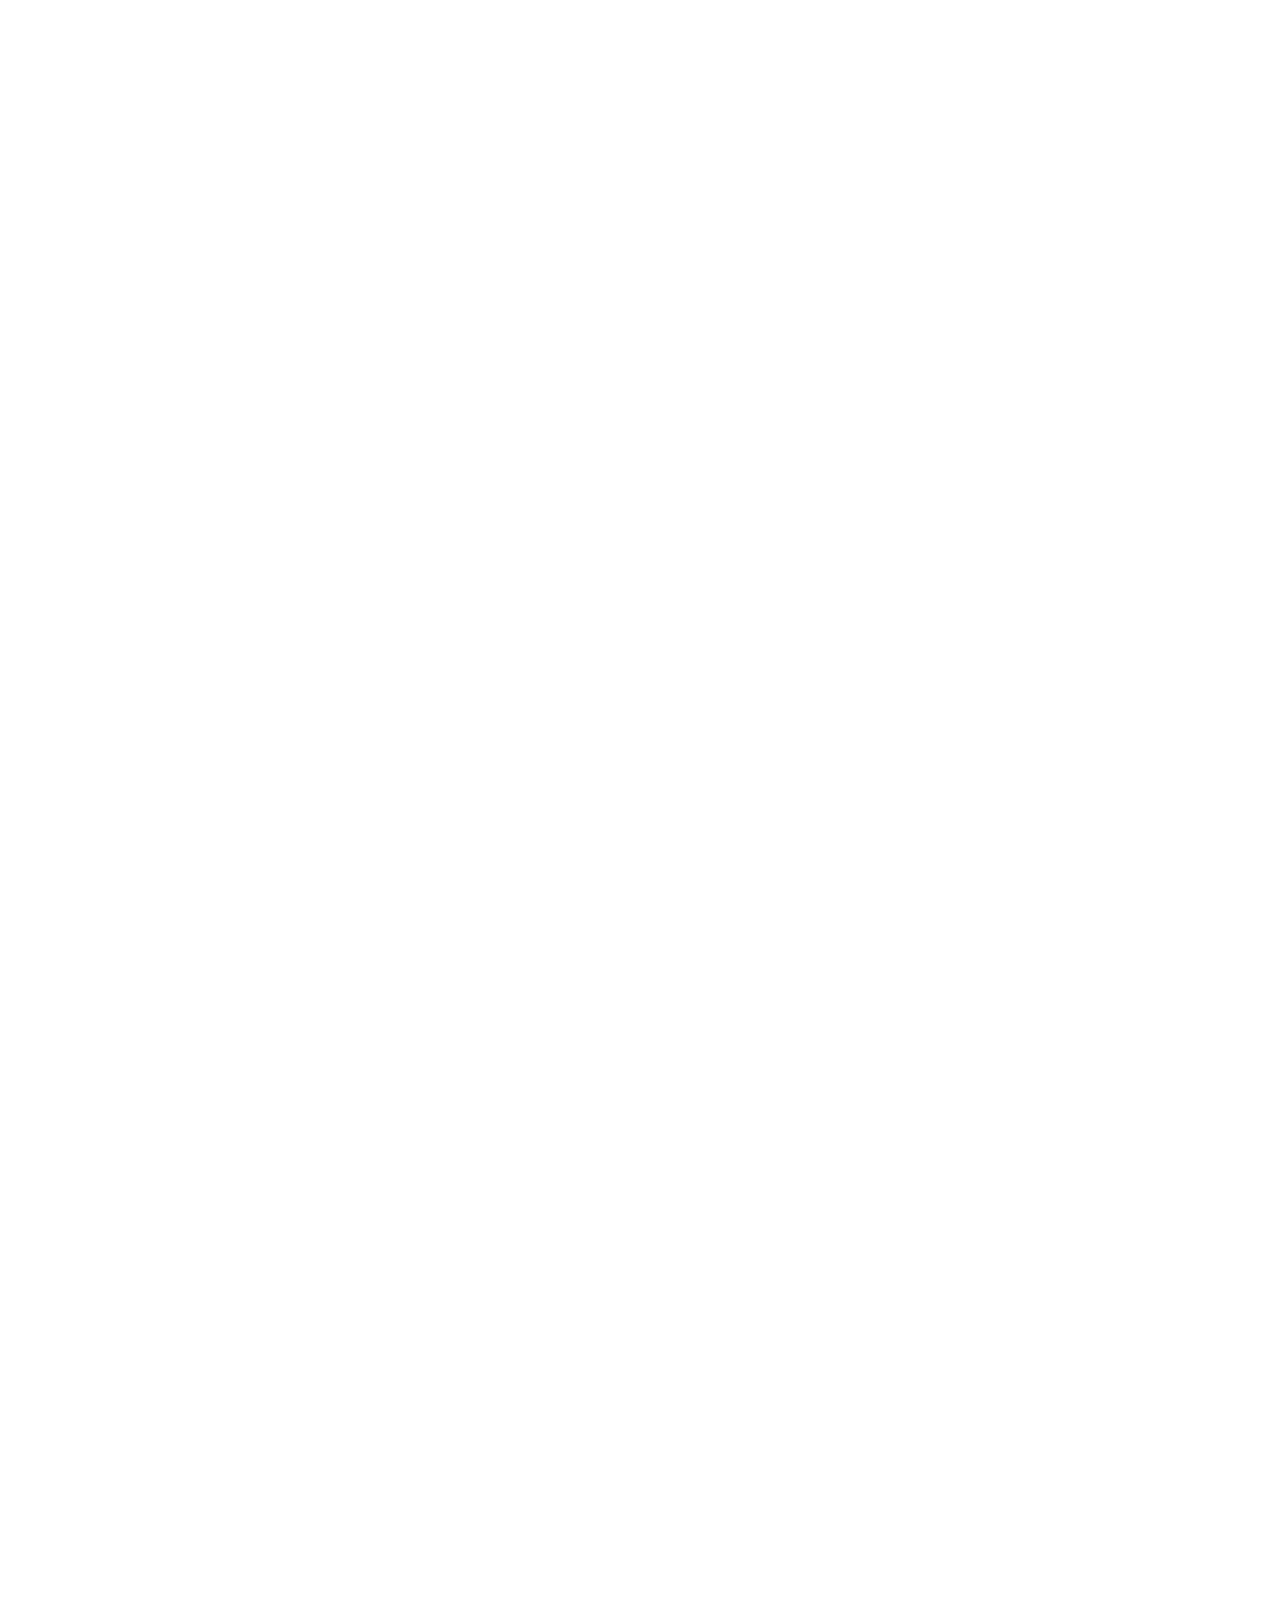
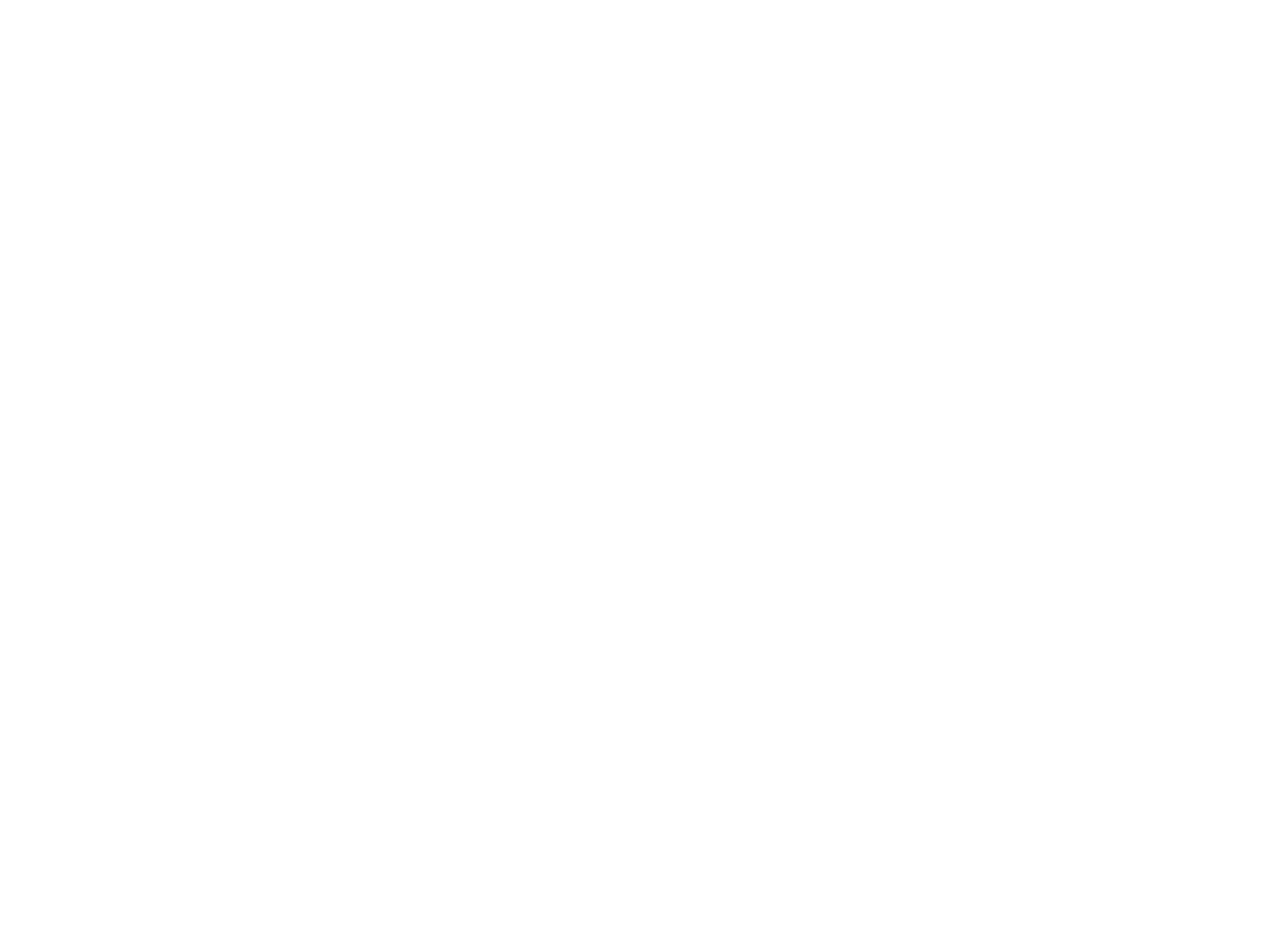
==== commit 8014f2db: "Site updated: 2019-02-10 13:02:01" ====
--- a/index.html
+++ b/index.html
@@ -170,11 +170,11 @@
                 <div class="center-me animateme" data-when="exit" data-from="0" data-to="0.6" data-opacity="0" data-translatey="100">
                     <div>
                         
-                        <h2>YOU'VE MADE A <span>BRAVE</span> DECISION, WELCOME.</h2>
+                        <h2></h2>
                         <p></p>
                         
                         <h2></h2>
-                        <p>每一个不曾起舞的日子都是对生命的辜负。</p>
+                        <p></p>
                         
 
                     </div>
@@ -195,6 +195,47 @@
 
 <section id="intro">
     <div class="container">
+        
+        <div class="row">
+            <div class="col-md-8 col-md-offset-2 opening-statement">
+                <div class="col-md-4">
+                    <h3><a href="/2019/02/10/（IDE安装）ubuntu 14.04.2安装pychram/">（IDE安装）ubuntu 14.04.2安装pychram</a></h3>
+                    <span>
+                        <span class="post-meta">
+      <time datetime="2019-02-10T05:01:26.512Z" itemprop="datePublished">
+          2019-02-10
+      </time>
+    
+</span>
+                    </span>
+                </div>
+                <div class="col-md-8">
+                    <p>
+                      
+                        pychram作为python 最专业的ide，每个pyer都应该安装一个
+
+流程：第一步：下载官网安装包并安装
+pycharm安装包下载
+下载完成后在当前路径下解压：
+$ tar -zxvf pycharm-2018.3.4.tar.gz
+解压完后进入bin目录：
+$ cd pycharm-2018.3.4/bin/
+运行pycharm.sh进行安装
+$ ./pycharm.sh
+第二步：破解pycharm
+先在hosts中的增加本地
+                      
+                    </p>
+                    
+                    <p class="pull-right readMore">
+                        <a href="/2019/02/10/（IDE安装）ubuntu 14.04.2安装pychram/">Read More...</a>
+                    </p>
+                    
+                </div>
+                <div class="clearfix"></div>
+                <hr class="nogutter">
+            </div>
+        </div>
         
         <div class="row">
             <div class="col-md-8 col-md-offset-2 opening-statement">
@@ -318,7 +359,7 @@
 <section id="statement">
     <div class="container text-center wow fadeInUp" data-wow-delay="0.5s">
         <div class="row">
-            <p>虽然还没想好写点什么，但是总觉得这里放句话比较和谐。</p>
+            <p></p>
         </div>
     </div>
 </section>
